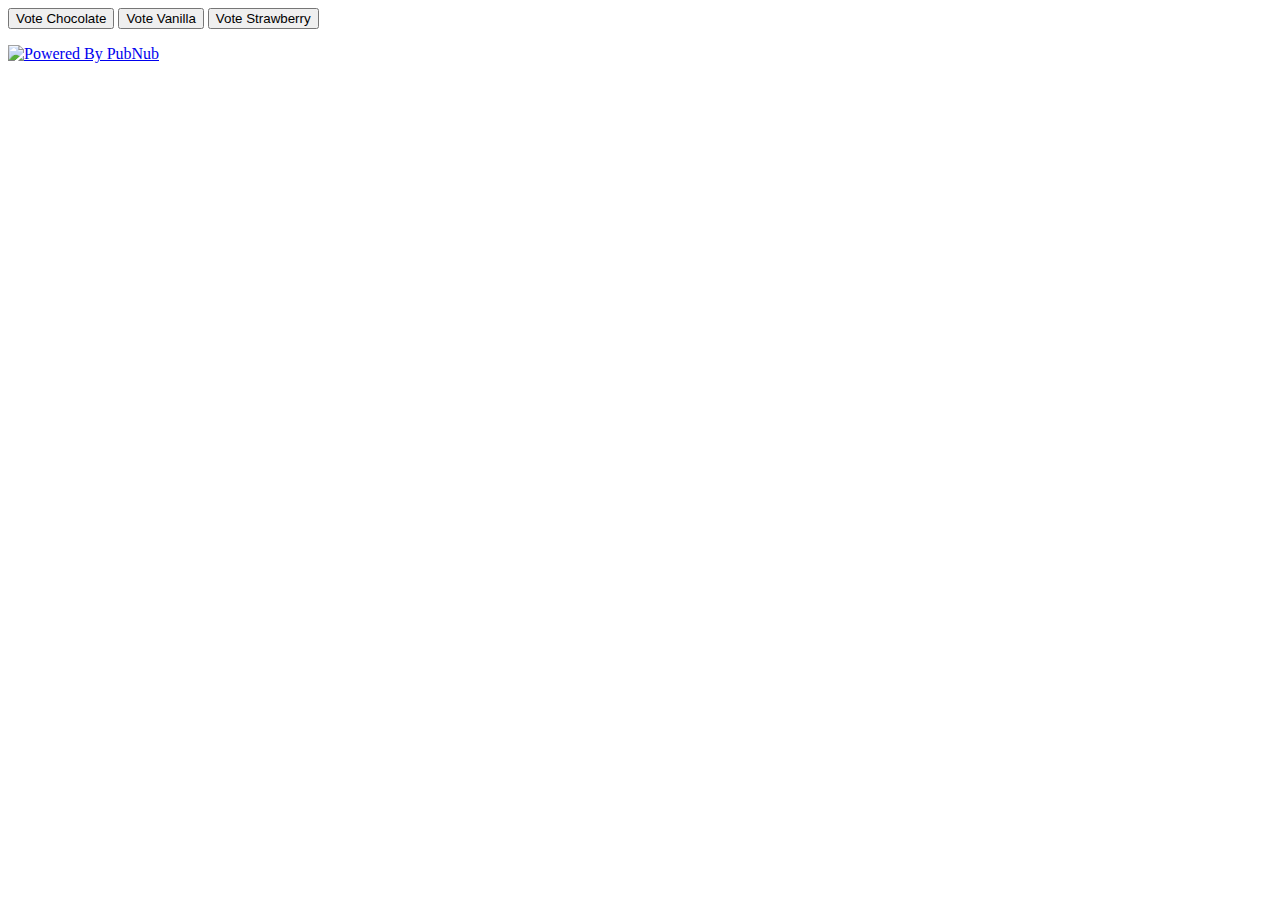
==== index.html @ dae5f4bf "Added Open Graph tags." ====
<!-- Vote Demo using PubNub JavaScript V4 SDK and HighCharts-->
<!DOCTYPE html>
<html lang="en">
    <head>
        <meta charset="utf-8">
        <meta name="viewport" content="width=device-width, initial-scale=1, shrink-to-fit=no">
        <link rel="icon" type="image/png" href="icon.png">
        <meta name="description" content="Vote Demo using PubNub JavaScript V4 SDK and HighCharts.">
  		<meta name="keywords" content="JavaScript,PubNub,Chat,chat-room,chatting,SDK,PubSub-sdk,tutorial,vote,highcharts,high-charts,charts,demo">
        <meta name="author" content="Chandler Mayo">
        <meta property="og:title" content="Ice Cream Vote" />
        <meta property="og:type" content="website" />
        <meta property="og:description" content="Vote Demo using PubNub JavaScript V4 SDK and HighCharts." />
        <meta property="og:image" content="https://d2c805weuec6z7.cloudfront.net/Powered_By_PubNub.png" />
        <meta property="og:url" content="https://vote.chandlermayo.com/" />
        <meta property="og:site_name" content="Vote PubNub" />
        <link rel="stylesheet" href="styles.css">
        <title>Vote PubNub</title>
    </head>
    <body>
        <div class="page-container">
            <div id="chart-container"></div>
            <div id="buttons">
              <button onClick="publishVote('0')">Vote Chocolate</button>
              <button onClick="publishVote('1')">Vote Vanilla</button>
              <button onClick="publishVote('2')">Vote Strawberry</button>
            </div>
            <p><a href="https://www.pubnub.com/?devrel_pbpn=vote_pubnub"><img src="https://d2c805weuec6z7.cloudfront.net/Powered_By_PubNub.png?devrel_pbpn=vote_pubnub" alt="Powered By PubNub" width="150" class="center"></a><p>
            <script src="https://code.highcharts.com/highcharts.js"></script>
            <script src="https://cdn.pubnub.com/sdk/javascript/pubnub.4.23.0.min.js"></script>
            <script src="vote.js"></script>  
        </div>
   </body>
</html>
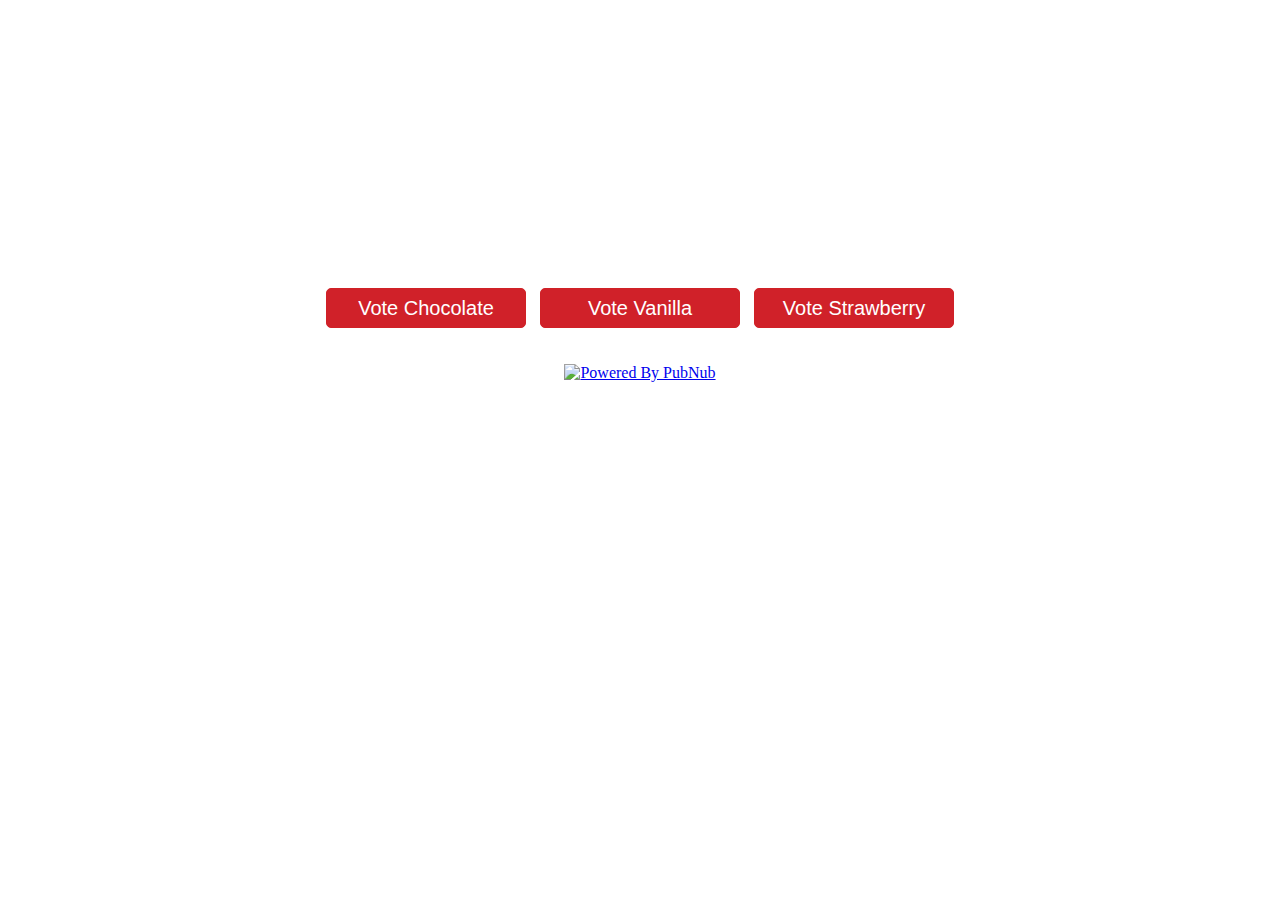
==== commit 8bd9c788: "Cleaning up." ====
--- a/index.html
+++ b/index.html
@@ -6,7 +6,7 @@
         <meta name="viewport" content="width=device-width, initial-scale=1, shrink-to-fit=no">
         <link rel="icon" type="image/png" href="icon.png">
         <meta name="description" content="Vote Demo using PubNub JavaScript V4 SDK and HighCharts.">
-  		<meta name="keywords" content="JavaScript,PubNub,Chat,chat-room,chatting,SDK,PubSub-sdk,tutorial,vote,highcharts,high-charts,charts,demo">
+        <meta name="keywords" content="JavaScript,PubNub,Chat,chat-room,chatting,SDK,PubSub-sdk,tutorial,vote,highcharts,high-charts,charts,demo">
         <meta name="author" content="Chandler Mayo">
         <meta property="og:title" content="Ice Cream Vote" />
         <meta property="og:type" content="website" />
@@ -31,4 +31,4 @@
             <script src="vote.js"></script>  
         </div>
    </body>
-</html>
+</html>--- a/styles.css
+++ b/styles.css
@@ -0,0 +1,33 @@
+body {
+    text-align: center;
+}
+
+.page-container{
+    display: inline-block;
+}
+
+#chart-container {
+    min-width: 200px;
+    height: 250px;
+    margin: 5 auto
+}
+
+#buttons {
+    width: 100%;
+    text-align: center;
+    padding-top: 25px;
+    padding-bottom: 15px;
+}
+
+button {
+    height: 40px;
+    width: 200px;
+    text-align: center;
+    font-size: 20px;
+    color: #fff;
+    line-height: 0;
+    background: #d02129;
+    border: 1px solid #d02127;
+    margin: 5px;
+    border-radius: 5px;
+}